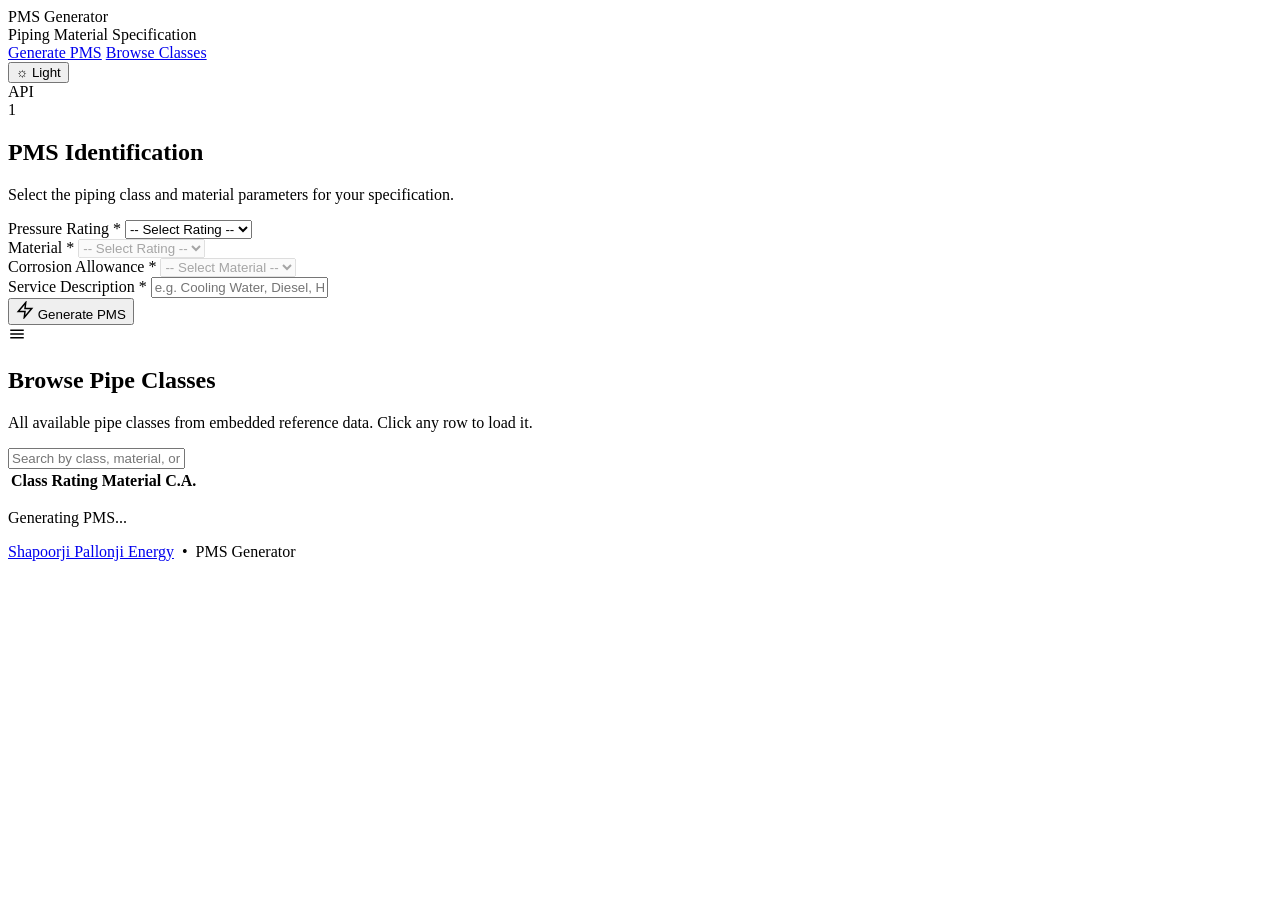
==== app/templates/index.html @ 55ae9e81 "Revert "logo" This reverts commit 66049bc52a61fb70c7117b72c4e80bcf0857c23b, reversing changes made t" ====
<!DOCTYPE html>
<html lang="en" data-theme="light">
<head>
    <meta charset="UTF-8">
    <meta name="viewport" content="width=device-width, initial-scale=1.0">
    <title>PMS Generator — Shapoorji Pallonji Energy</title>
    <link rel="icon" type="image/png" href="https://www.shapoorjipallonjienergy.com/spEnergy-Tag.png">
    <link rel="stylesheet" href="/static/css/styles.css?v=11">
    <link rel="preconnect" href="https://fonts.googleapis.com">
    <link href="https://fonts.googleapis.com/css2?family=Inter:wght@300;400;500;600;700;800&display=swap" rel="stylesheet">
</head>
<body>
    <!-- Top Nav -->
    <header class="top-nav">
        <div class="nav-left">
            <div class="logo">
                <img src="/static/images/logo.png" alt="SP Energy" class="logo-img" onerror="this.style.display='none'">
                <div class="logo-divider"></div>
                <div>
                    <div class="logo-text">PMS Generator</div>
                    <div class="logo-subtitle">Piping Material Specification</div>
                </div>
            </div>
        </div>
        <nav class="nav-tabs">
            <a href="#" class="nav-tab active" data-tab="generate">Generate PMS</a>
            <a href="#" class="nav-tab" data-tab="browse">Browse Classes</a>
        </nav>
        <div class="nav-right">
            <!-- Theme toggle hidden but kept for JS compatibility -->
            <button class="theme-toggle" id="themeToggle" title="Toggle Dark/Light Mode">
                <span class="icon" id="themeIcon">&#9788;</span>
                <span id="themeLabel">Light</span>
            </button>
            <div class="api-badge" id="apiBadge">
                <span class="dot"></span> API
            </div>
        </div>
    </header>

    <!-- Main -->
    <main class="main">
        <!-- ====== GENERATE TAB ====== -->
        <section class="tab-panel active" id="tab-generate">

            <!-- STEP 1: PMS Input -->
            <div class="step-card">
                <div class="step-badge">1</div>
                <div class="step-header">
                    <h2>PMS Identification</h2>
                    <p>Select the piping class and material parameters for your specification.</p>
                </div>

                <div class="card">
                    <form id="pmsForm" class="form-grid-4">
                        <div class="form-group">
                            <label for="pipingClass">Pressure Rating *</label>
                            <select id="pipingClass" required>
                                <option value="">-- Select Rating --</option>
                            </select>
                        </div>
                        <div class="form-group">
                            <label for="material">Material *</label>
                            <select id="material" required disabled>
                                <option value="">-- Select Rating --</option>
                            </select>
                        </div>
                        <div class="form-group">
                            <label for="corrosionAllowance">Corrosion Allowance *</label>
                            <select id="corrosionAllowance" required disabled>
                                <option value="">-- Select Material --</option>
                            </select>
                        </div>
                        <div class="form-group full-width">
                            <label for="service">Service Description *</label>
                            <input type="text" id="service" placeholder="e.g. Cooling Water, Diesel, HC with low CO2 and H2S" required>
                        </div>
                        <div class="form-actions full-width">
                            <button type="submit" class="btn btn-primary" id="generateBtn">
                                <svg width="18" height="18" viewBox="0 0 24 24" fill="none" stroke="currentColor" stroke-width="2"><path d="M13 2L3 14h9l-1 8 10-12h-9l1-8z"/></svg>
                                Generate PMS
                            </button>
                        </div>
                    </form>
                </div>
            </div>

            <!-- Results container (hidden until generated) -->
            <div id="resultsContainer" style="display:none">

                <!-- Generated PMS Code Banner -->
                <div class="pms-code-banner" id="pmsCodeBanner"></div>

                <!-- Result Tabs Navigation -->
                <div class="result-tabs-nav">
                    <button class="result-tab active" data-rtab="pt-rating">
                        <span class="rtab-num">2</span> P-T Rating
                    </button>
                    <button class="result-tab" data-rtab="schedule">
                        <span class="rtab-num">3</span> Schedule & Wall Thickness
                    </button>
                    <button class="result-tab" data-rtab="pipe-fittings">
                        <span class="rtab-num">4</span> Pipe & Fittings Material
                    </button>
                    <button class="result-tab" data-rtab="components">
                        <span class="rtab-num">5</span> Components & Notes
                    </button>
                </div>

                <!-- ====== TAB 1: P-T Rating ====== -->
                <div class="result-panel active" id="rtab-pt-rating">
                    <div class="step-card" style="padding-left:0">
                        <div class="step-header">
                            <h2>Pressure-Temperature Rating</h2>
                            <p>Flange P-T rating per ASME B16.5 / API 6A based on selected pressure class and material.</p>
                        </div>

                        <!-- Actual Process Design Conditions -->
                        <div class="card">
                            <div class="card-title">
                                <span class="icon">&#9881;</span> Actual Process Design Conditions
                            </div>
                            <p class="card-subtitle">Enter the actual process design conditions for this piping class.</p>

                            <div class="form-grid-2">
                                <div class="form-group">
                                    <label>Design Pressure (barg) *</label>
                                    <input type="number" id="designPressure" step="0.1" value="17.7">
                                    <span class="hint">Two-way synced with psig field</span>
                                </div>
                                <div class="form-group">
                                    <label>Design Pressure (psig)</label>
                                    <input type="number" id="designPressurePsig" step="1" value="257">
                                    <span class="hint" id="pressurePsig">Used for Case 2 (@ design T)</span>
                                </div>
                                <div class="form-group">
                                    <label>Case 1 Pressure Override (psig)</label>
                                    <input type="number" id="case1PressurePsig" step="1" placeholder="Auto from P-T table">
                                    <span class="hint">Optional: type 285 to match ASME customary 150# CS.</span>
                                </div>
                                <div class="form-group">
                                    <label>Case 1 Stress S&#8321; Override (psi)</label>
                                    <input type="number" id="case1StressPsi" step="100" placeholder="Auto from material">
                                    <span class="hint">Optional: override S(T&#8321;) for unusual materials.</span>
                                </div>
                                <div class="form-group">
                                    <label>Case 2 Stress S&#8322; Override (psi)</label>
                                    <input type="number" id="case2StressPsi" step="100" placeholder="Auto from material">
                                    <span class="hint">Optional: override S(T&#8322;) for unusual materials.</span>
                                </div>
                                <div class="form-group">
                                    <label>Design Temperature (&deg;C) *</label>
                                    <input type="number" id="designTemperature" step="1" value="100">
                                    <span class="hint" id="tempFahrenheit"></span>
                                </div>
                                <div class="form-group">
                                    <label>Min Design Metal Temp &mdash; MDMT (&deg;C)</label>
                                    <input type="number" id="mdmt" step="1" value="-29">
                                    <span class="hint" id="mdmtFahrenheit"></span>
                                </div>
                                <div class="form-group">
                                    <label>Joint Type</label>
                                    <select id="jointType">
                                        <option value="Seamless">Seamless (E = 1.0)</option>
                                        <option value="ERW">ERW (E = 0.85)</option>
                                        <option value="EFW, 100% RT">EFW, 100% RT (E = 1.0)</option>
                                        <option value="EFW">EFW (E = 0.85)</option>
                                    </select>
                                    <span class="hint" id="jointRef">ASME B31.3 Table A-1B &mdash; E = 1.00</span>
                                </div>
                            </div>
                        </div>

                        <!-- PMS Inputs + Service & Material -->
                        <div class="two-col">
                            <div class="card">
                                <div class="card-title-underline">PMS Inputs (from Step 1)</div>
                                <div class="kv-list" id="pmsInputsList"></div>
                            </div>
                            <div class="card">
                                <div class="card-title-underline">Service & Material</div>
                                <div class="kv-list" id="serviceMaterialList"></div>
                            </div>
                        </div>

                        <!-- Derived Design Conditions -->
                        <div class="derived-banner">
                            <strong>Derived Design Conditions</strong> (auto-calculated from your inputs above)
                        </div>

                        <div class="two-col">
                            <div class="card">
                                <div class="card-title-underline">Pressure</div>
                                <div class="kv-list" id="pressureCalcList"></div>
                            </div>
                            <div class="card">
                                <div class="card-title-underline">Temperature</div>
                                <div class="kv-list" id="tempCalcList"></div>
                            </div>
                        </div>

                        <!-- Standard Reference -->
                        <div class="standard-bar" id="standardBar"></div>

                        <!-- P-T Rating Table -->
                        <h3 class="section-title">Pressure-Temperature Rating Table</h3>
                        <p class="section-subtitle">Units: Pressure in <strong>barg</strong>, Temperature in <strong>&deg;C</strong>. <span class="highlight-badge">Highlighted column</span> = rating at design temperature.</p>
                        <div class="pt-table-wrap">
                            <table class="pt-table" id="ptTable"></table>
                        </div>

                        <!-- Adequacy Check -->
                        <div class="adequacy-box" id="adequacyBox"></div>
                    </div>
                </div>

                <!-- ====== TAB 2: Schedule & Wall Thickness ====== -->
                <div class="result-panel" id="rtab-schedule">
                    <div class="step-card" style="padding-left:0">
                        <div class="step-header">
                            <h2>Schedule & Wall Thickness (ASME B31.3)</h2>
                            <p>Minimum wall thickness per ASME B31.3 Eq. 3a & schedule selection per ASME B36.10M / B36.19M for all NPS sizes.</p>
                        </div>

                        <!-- Formula Box -->
                        <div class="formula-box">
                            <div class="formula-title">ASME B31.3 &sect;304.1.2 &mdash; Internal Pressure (Eq. 3a, enhanced with W-factor)</div>
                            <div class="formula-code">t<sub>req</sub> = (P &times; OD) / [2 &times; (S &times; E &times; W + P &times; Y)] + c</div>
                            <div class="formula-example" id="formulaExample"></div>
                            <div class="formula-notes">
                                &bull; t<sub>min</sub> = (t<sub>req</sub> + c) / (1 &minus; 12.5%)
                                &nbsp;|&nbsp; &bull; MAWP = [2&times;S&times;E&times;W&times;t<sub>eff</sub>] / [OD &minus; 2&times;Y&times;t<sub>eff</sub>]
                                &nbsp;|&nbsp; &bull; t<sub>eff</sub> = WT<sub>nom</sub> &times; (1 &minus; mill%) &minus; c &minus; mech
                            </div>
                        </div>

                        <!-- Service Tags -->
                        <div class="service-tags-wrap" id="serviceTags"></div>

                        <!-- Design Parameters & Code Factors -->
                        <div class="two-col">
                            <div class="card">
                                <div class="card-title-underline">Design Parameters</div>
                                <div class="kv-list" id="designParamsList"></div>
                            </div>
                            <div class="card">
                                <div class="card-title-underline">Fabrication & Code Factors</div>
                                <div class="kv-list" id="codeFactorsList"></div>
                            </div>
                        </div>

                        <!-- Engineering Requirements & Flags -->
                        <h3 class="section-title flags-title">&#9888; Engineering Requirements & Flags</h3>
                        <div id="engineeringFlags"></div>

                        <!-- Enhanced Pipe Data Table -->
                        <h3 class="section-title" style="margin-top:24px">Wall Thickness Calculation Table</h3>
                        <div class="pipe-table-wrap" id="enhancedPipeTable"></div>

                        <!-- Summary Statistics + Tag Legend -->
                        <div class="two-col" style="margin-top:16px">
                            <div class="card summary-card">
                                <div class="card-title-underline">Summary Statistics</div>
                                <div class="kv-list" id="summaryStats"></div>
                            </div>
                            <div class="card">
                                <div class="card-title-underline">Tag Legend</div>
                                <div id="tagLegend"></div>
                            </div>
                        </div>
                    </div>
                </div>

                <!-- ====== TAB 3: Pipe & Fittings Material Assignment ====== -->
                <div class="result-panel" id="rtab-pipe-fittings">
                    <div class="step-card" style="padding-left:0">
                        <div class="step-header">
                            <h2>Pipe & Fittings Material Assignment</h2>
                            <p>Material codes assigned for pipes, elbows, tees, reducers, and branch fittings per specification.</p>
                        </div>

                        <!-- Small Bore Section -->
                        <div id="smallBoreSection"></div>

                        <!-- Large Bore Section -->
                        <div id="largeBoreSection"></div>

                        <!-- Branch Chart -->
                        <div id="branchChartSection"></div>
                    </div>
                </div>

                <!-- ====== TAB 4: Components & Notes ====== -->
                <div class="result-panel" id="rtab-components">
                    <div class="step-card" style="padding-left:0">
                        <div class="step-header">
                            <h2>Flanges, Bolting, Valves & Components</h2>
                            <p>Material specifications for flanges, gaskets, bolts, valves, and special components.</p>
                        </div>

                        <div class="two-col">
                            <div class="card">
                                <div class="card-title-underline">Flange</div>
                                <div class="kv-list" id="flangeList"></div>
                            </div>
                            <div class="card">
                                <div class="card-title-underline">Bolts / Nuts / Gaskets</div>
                                <div class="kv-list" id="bngList"></div>
                            </div>
                        </div>

                        <div class="two-col">
                            <div class="card">
                                <div class="card-title-underline">Valves</div>
                                <div class="kv-list" id="valvesList"></div>
                            </div>
                            <div class="card">
                                <div class="card-title-underline">Spectacle Blind / Spacer</div>
                                <div class="kv-list" id="spectacleList"></div>
                            </div>
                        </div>

                        <div class="card" id="notesCard" style="display:none">
                            <div class="card-title-underline">Notes</div>
                            <div class="notes-list" id="notesList"></div>
                        </div>
                    </div>
                </div>

                <!-- Actions (hidden until full AI generation completes) -->
                <div class="action-bar" id="actionBar" style="display:none">
                    <button class="btn btn-primary" id="downloadBtn">
                        <svg width="18" height="18" viewBox="0 0 24 24" fill="none" stroke="currentColor" stroke-width="2"><path d="M21 15v4a2 2 0 01-2 2H5a2 2 0 01-2-2v-4M7 10l5 5 5-5M12 15V3"/></svg>
                        Download Excel
                    </button>
                    <button class="btn btn-outline" id="copyJsonBtn">
                        <svg width="18" height="18" viewBox="0 0 24 24" fill="none" stroke="currentColor" stroke-width="2"><rect x="9" y="9" width="13" height="13" rx="2"/><path d="M5 15H4a2 2 0 01-2-2V4a2 2 0 012-2h9a2 2 0 012 2v1"/></svg>
                        Copy JSON
                    </button>
                    <button class="btn btn-outline" id="loadJsonBtn">
                        <svg width="18" height="18" viewBox="0 0 24 24" fill="none" stroke="currentColor" stroke-width="2"><path d="M21 15v4a2 2 0 01-2 2H5a2 2 0 01-2-2v-4M17 8l-5-5-5 5M12 3v12"/></svg>
                        Load JSON
                    </button>
                </div>
            </div>
        </section>

        <!-- ====== BROWSE TAB ====== -->
        <section class="tab-panel" id="tab-browse">
            <div class="step-card">
                <div class="step-badge">
                    <svg width="18" height="18" viewBox="0 0 24 24" fill="none" stroke="currentColor" stroke-width="2"><path d="M3 7h18M3 12h18M3 17h18"/></svg>
                </div>
                <div class="step-header">
                    <h2>Browse Pipe Classes</h2>
                    <p>All available pipe classes from embedded reference data. Click any row to load it.</p>
                </div>
                <div class="card">
                    <div class="search-wrap">
                        <input type="text" id="browseSearch" placeholder="Search by class, material, or service...">
                    </div>
                    <div class="table-wrap">
                        <table class="data-table" id="classTable">
                            <thead>
                                <tr>
                                    <th>Class</th>
                                    <th>Rating</th>
                                    <th>Material</th>
                                    <th>C.A.</th>
                                    <th></th>
                                </tr>
                            </thead>
                            <tbody id="classTableBody"></tbody>
                        </table>
                    </div>
                </div>
            </div>
        </section>
    </main>

    <!-- Loading -->
    <div class="loading-overlay" id="loadingOverlay">
        <div class="loading-box">
            <div class="spinner"></div>
            <p id="loadingText">Generating PMS...</p>
        </div>
    </div>

    <!-- Toast -->
    <div class="toast-container" id="toastContainer"></div>

    <!-- Footer -->
    <footer class="footer-bar">
        <a href="https://www.shapoorjipallonjienergy.com/" target="_blank">Shapoorji Pallonji Energy</a>
        &nbsp;&bull;&nbsp; PMS Generator
    </footer>

    <script src="/static/js/app.js?v=11"></script>
</body>
</html>
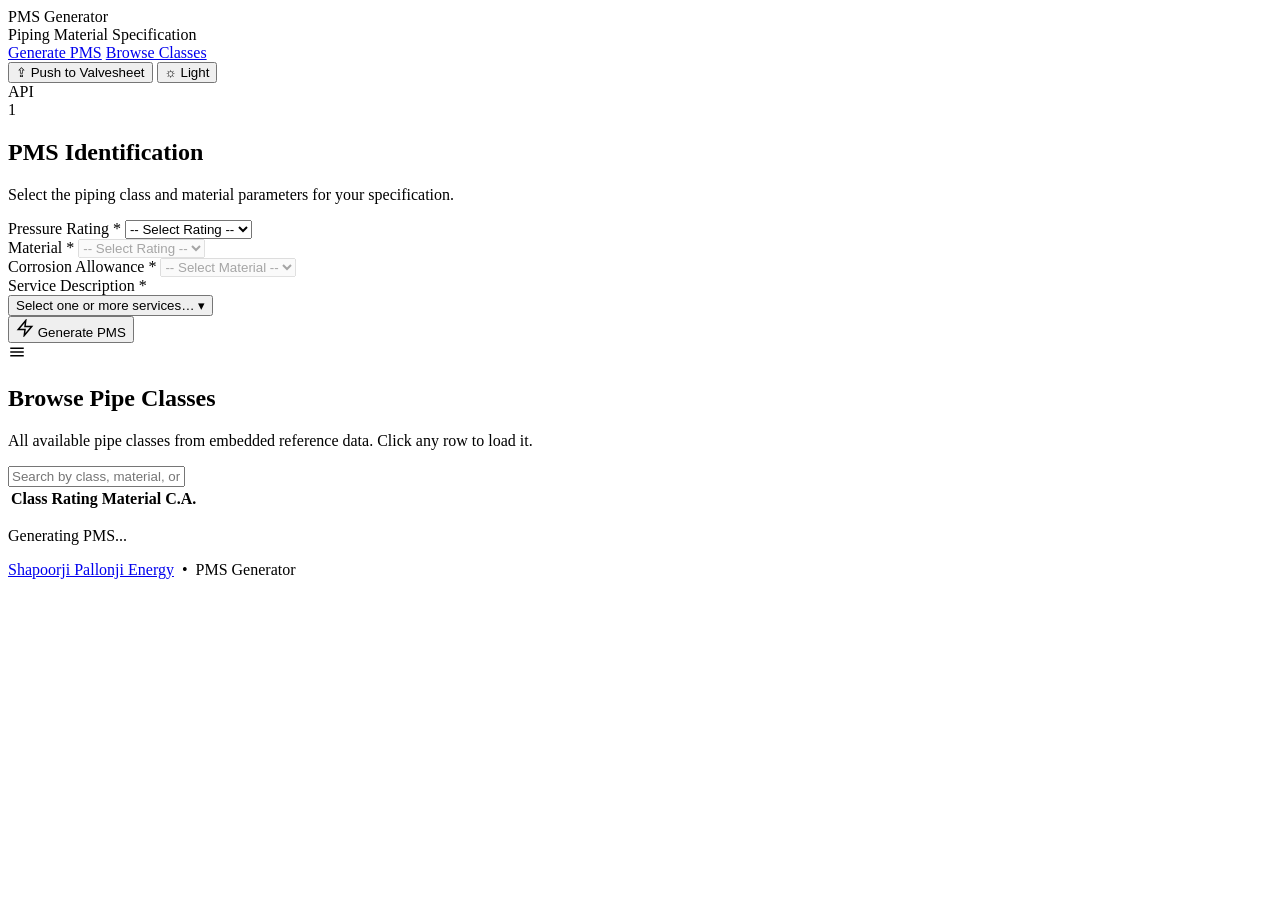
==== commit dbc45aa7: "[Excel Logo Update]" ====
--- a/app/templates/index.html
+++ b/app/templates/index.html
@@ -3,9 +3,14 @@
 <head>
     <meta charset="UTF-8">
     <meta name="viewport" content="width=device-width, initial-scale=1.0">
+    <!-- External valvesheet API URL — sourced from EXTERNAL_VALVESHEET_API_URL
+         in .env and rendered here by the backend. The "Push to Valvesheet"
+         button reads this via `document.querySelector('meta[name=valvesheet-api-url]').content`
+         so the target URL lives in exactly ONE place: .env. -->
+    <meta name="valvesheet-api-url" content="{{ valvesheet_api_url }}">
     <title>PMS Generator — Shapoorji Pallonji Energy</title>
     <link rel="icon" type="image/png" href="https://www.shapoorjipallonjienergy.com/spEnergy-Tag.png">
-    <link rel="stylesheet" href="/static/css/styles.css?v=11">
+    <link rel="stylesheet" href="/static/css/styles.css?v=12">
     <link rel="preconnect" href="https://fonts.googleapis.com">
     <link href="https://fonts.googleapis.com/css2?family=Inter:wght@300;400;500;600;700;800&display=swap" rel="stylesheet">
 </head>
@@ -27,6 +32,16 @@
             <a href="#" class="nav-tab" data-tab="browse">Browse Classes</a>
         </nav>
         <div class="nav-right">
+            <!-- Push every cached PMS row to the external SPE Valvesheet
+                 backend. Calls POST /api/sync/valvesheet which in turn
+                 forwards to https://spe-valvesheet-backend-staging.onrender.com/api/pms
+                 with the full payload (piping_class, version, rating,
+                 material, CA, service, data). Feedback appears via the
+                 existing toastContainer below. -->
+            <button class="nav-sync-btn" id="syncValvesheetBtn" title="Push every cached PMS to Valvesheet">
+                <span class="icon">&#8682;</span>
+                <span>Push to Valvesheet</span>
+            </button>
             <!-- Theme toggle hidden but kept for JS compatibility -->
             <button class="theme-toggle" id="themeToggle" title="Toggle Dark/Light Mode">
                 <span class="icon" id="themeIcon">&#9788;</span>
@@ -72,8 +87,16 @@
                             </select>
                         </div>
                         <div class="form-group full-width">
-                            <label for="service">Service Description *</label>
-                            <input type="text" id="service" placeholder="e.g. Cooling Water, Diesel, HC with low CO2 and H2S" required>
+                            <label for="serviceTrigger">Service Description *</label>
+                            <div class="multi-select" id="serviceMultiSelect">
+                                <button type="button" class="multi-select-trigger" id="serviceTrigger" aria-haspopup="listbox" aria-expanded="false">
+                                    <span class="multi-select-label placeholder" id="serviceLabel">Select one or more services…</span>
+                                    <span class="multi-select-arrow">&#9662;</span>
+                                </button>
+                                <div class="multi-select-panel" id="servicePanel" role="listbox" aria-multiselectable="true"></div>
+                                <input type="text" id="serviceOtherInput" class="multi-select-other-input" placeholder="Type your custom service description" style="display:none">
+                            </div>
+                            <input type="hidden" id="service" required>
                         </div>
                         <div class="form-actions full-width">
                             <button type="submit" class="btn btn-primary" id="generateBtn">
@@ -395,6 +418,6 @@
         &nbsp;&bull;&nbsp; PMS Generator
     </footer>
 
-    <script src="/static/js/app.js?v=11"></script>
+    <script src="/static/js/app.js?v=18"></script>
 </body>
 </html>
